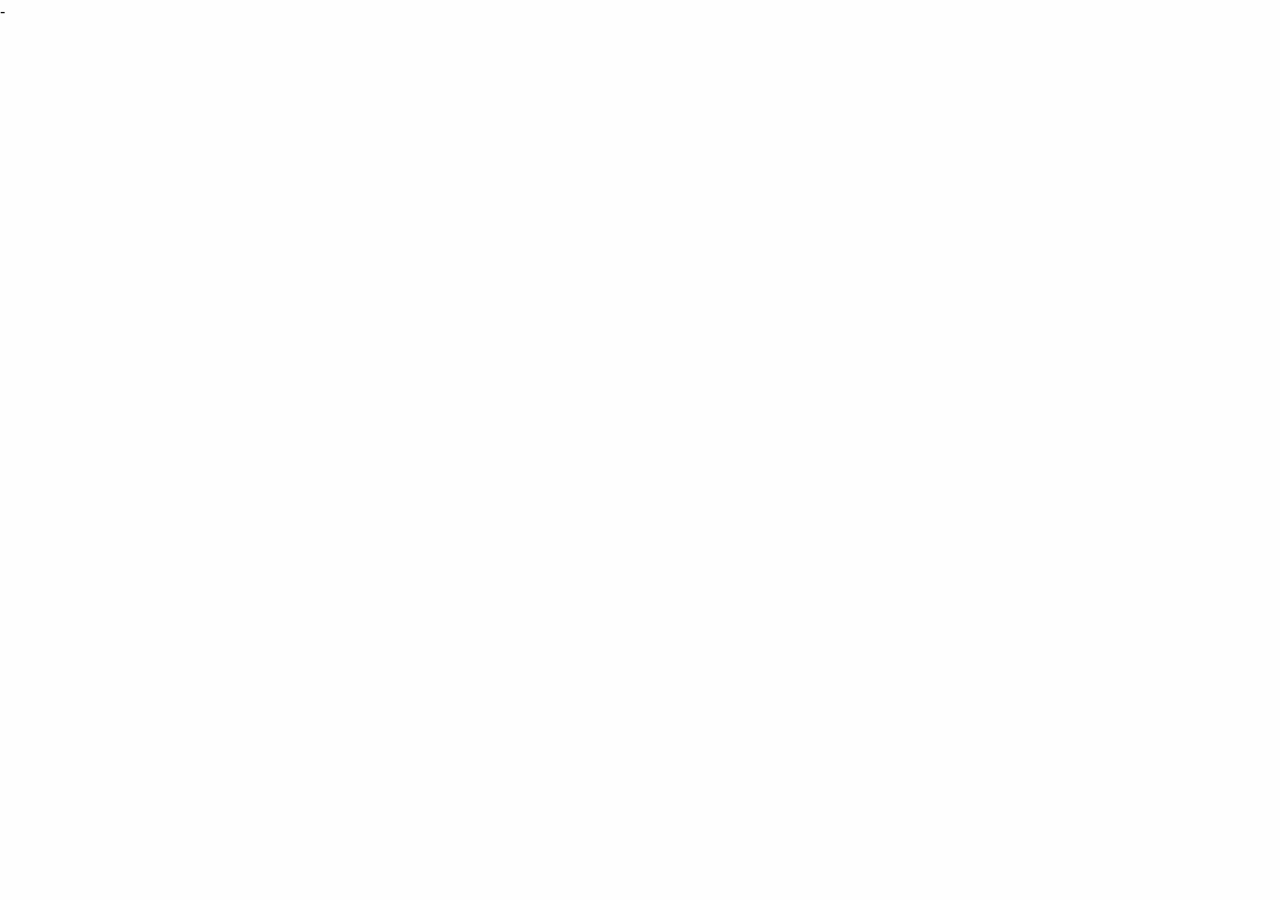
==== dev/menu.html @ c6d95d7d "Merge 6a3bc4820eaa30dd39113d65d79f505e17b59850 into 1154168bbf57de96336762e55760bc44efa3031e" ====
-<!DOCTYPE html>
<html lang="en">
<head>
    <!-- METADATA -->
    <title>Project Title | By ********</title>
    <meta charset="utf-8">
    <meta name="HandheldFriendly" content="True">
    <meta name="MobileOptimized" content="320">
    <meta name="viewport" content="width=device-width, initial-scale=1.0"/>
    <meta name="description" content="Project Description" />
    <meta http-equiv="X-UA-Compatible" content="IE=edge,chrome=1">

    <!-- STYLESHEETS-->
    <link rel="stylesheet" type="text/css" media="all" href="css/global.css" />
</head>
<body>


</body>
</html>
---- dev/css/global.css ----
/**
 * Foundation for Sites by ZURB
 * Version 6.2.0
 * foundation.zurb.com
 * Licensed under MIT Open Source
 */
/*! normalize.css v3.0.3 | MIT License | github.com/necolas/normalize.css */
/**
   * 1. Set default font family to sans-serif.
   * 2. Prevent iOS and IE text size adjust after device orientation change,
   *    without disabling user zoom.
   */
html {
  font-family: sans-serif;
  /* 1 */
  -ms-text-size-adjust: 100%;
  /* 2 */
  -webkit-text-size-adjust: 100%;
  /* 2 */ }

/**
   * Remove default margin.
   */
body {
  margin: 0; }

/* HTML5 display definitions
     ========================================================================== */
/**
   * Correct `block` display not defined for any HTML5 element in IE 8/9.
   * Correct `block` display not defined for `details` or `summary` in IE 10/11
   * and Firefox.
   * Correct `block` display not defined for `main` in IE 11.
   */
article,
aside,
details,
figcaption,
figure,
footer,
header,
hgroup,
main,
menu,
nav,
section,
summary {
  display: block; }

/**
   * 1. Correct `inline-block` display not defined in IE 8/9.
   * 2. Normalize vertical alignment of `progress` in Chrome, Firefox, and Opera.
   */
audio,
canvas,
progress,
video {
  display: inline-block;
  /* 1 */
  vertical-align: baseline;
  /* 2 */ }

/**
   * Prevent modern browsers from displaying `audio` without controls.
   * Remove excess height in iOS 5 devices.
   */
audio:not([controls]) {
  display: none;
  height: 0; }

/**
   * Address `[hidden]` styling not present in IE 8/9/10.
   * Hide the `template` element in IE 8/9/10/11, Safari, and Firefox < 22.
   */
[hidden],
template {
  display: none; }

/* Links
     ========================================================================== */
/**
   * Remove the gray background color from active links in IE 10.
   */
a {
  background-color: transparent; }

/**
   * Improve readability of focused elements when they are also in an
   * active/hover state.
   */
a:active,
a:hover {
  outline: 0; }

/* Text-level semantics
     ========================================================================== */
/**
   * Address styling not present in IE 8/9/10/11, Safari, and Chrome.
   */
abbr[title] {
  border-bottom: 1px dotted; }

/**
   * Address style set to `bolder` in Firefox 4+, Safari, and Chrome.
   */
b,
strong {
  font-weight: bold; }

/**
   * Address styling not present in Safari and Chrome.
   */
dfn {
  font-style: italic; }

/**
   * Address variable `h1` font-size and margin within `section` and `article`
   * contexts in Firefox 4+, Safari, and Chrome.
   */
h1 {
  font-size: 2em;
  margin: 0.67em 0; }

/**
   * Address styling not present in IE 8/9.
   */
mark {
  background: #ff0;
  color: #000; }

/**
   * Address inconsistent and variable font size in all browsers.
   */
small {
  font-size: 80%; }

/**
   * Prevent `sub` and `sup` affecting `line-height` in all browsers.
   */
sub,
sup {
  font-size: 75%;
  line-height: 0;
  position: relative;
  vertical-align: baseline; }

sup {
  top: -0.5em; }

sub {
  bottom: -0.25em; }

/* Embedded content
     ========================================================================== */
/**
   * Remove border when inside `a` element in IE 8/9/10.
   */
img {
  border: 0; }

/**
   * Correct overflow not hidden in IE 9/10/11.
   */
svg:not(:root) {
  overflow: hidden; }

/* Grouping content
     ========================================================================== */
/**
   * Address margin not present in IE 8/9 and Safari.
   */
figure {
  margin: 1em 40px; }

/**
   * Address differences between Firefox and other browsers.
   */
hr {
  box-sizing: content-box;
  height: 0; }

/**
   * Contain overflow in all browsers.
   */
pre {
  overflow: auto; }

/**
   * Address odd `em`-unit font size rendering in all browsers.
   */
code,
kbd,
pre,
samp {
  font-family: monospace, monospace;
  font-size: 1em; }

/* Forms
     ========================================================================== */
/**
   * Known limitation: by default, Chrome and Safari on OS X allow very limited
   * styling of `select`, unless a `border` property is set.
   */
/**
   * 1. Correct color not being inherited.
   *    Known issue: affects color of disabled elements.
   * 2. Correct font properties not being inherited.
   * 3. Address margins set differently in Firefox 4+, Safari, and Chrome.
   */
button,
input,
optgroup,
select,
textarea {
  color: inherit;
  /* 1 */
  font: inherit;
  /* 2 */
  margin: 0;
  /* 3 */ }

/**
   * Address `overflow` set to `hidden` in IE 8/9/10/11.
   */
button {
  overflow: visible; }

/**
   * Address inconsistent `text-transform` inheritance for `button` and `select`.
   * All other form control elements do not inherit `text-transform` values.
   * Correct `button` style inheritance in Firefox, IE 8/9/10/11, and Opera.
   * Correct `select` style inheritance in Firefox.
   */
button,
select {
  text-transform: none; }

/**
   * 1. Avoid the WebKit bug in Android 4.0.* where (2) destroys native `audio`
   *    and `video` controls.
   * 2. Correct inability to style clickable `input` types in iOS.
   * 3. Improve usability and consistency of cursor style between image-type
   *    `input` and others.
   */
button,
html input[type="button"],
input[type="reset"],
input[type="submit"] {
  -webkit-appearance: button;
  /* 2 */
  cursor: pointer;
  /* 3 */ }

/**
   * Re-set default cursor for disabled elements.
   */
button[disabled],
html input[disabled] {
  cursor: default; }

/**
   * Remove inner padding and border in Firefox 4+.
   */
button::-moz-focus-inner,
input::-moz-focus-inner {
  border: 0;
  padding: 0; }

/**
   * Address Firefox 4+ setting `line-height` on `input` using `!important` in
   * the UA stylesheet.
   */
input {
  line-height: normal; }

/**
   * It's recommended that you don't attempt to style these elements.
   * Firefox's implementation doesn't respect box-sizing, padding, or width.
   *
   * 1. Address box sizing set to `content-box` in IE 8/9/10.
   * 2. Remove excess padding in IE 8/9/10.
   */
input[type="checkbox"],
input[type="radio"] {
  box-sizing: border-box;
  /* 1 */
  padding: 0;
  /* 2 */ }

/**
   * Fix the cursor style for Chrome's increment/decrement buttons. For certain
   * `font-size` values of the `input`, it causes the cursor style of the
   * decrement button to change from `default` to `text`.
   */
input[type="number"]::-webkit-inner-spin-button,
input[type="number"]::-webkit-outer-spin-button {
  height: auto; }

/**
   * 1. Address `appearance` set to `searchfield` in Safari and Chrome.
   * 2. Address `box-sizing` set to `border-box` in Safari and Chrome.
   */
input[type="search"] {
  -webkit-appearance: textfield;
  /* 1 */
  box-sizing: content-box;
  /* 2 */ }

/**
   * Remove inner padding and search cancel button in Safari and Chrome on OS X.
   * Safari (but not Chrome) clips the cancel button when the search input has
   * padding (and `textfield` appearance).
   */
input[type="search"]::-webkit-search-cancel-button,
input[type="search"]::-webkit-search-decoration {
  -webkit-appearance: none; }

/**
   * Define consistent border, margin, and padding.
   * [NOTE] We don't enable this ruleset in Foundation, because we want the <fieldset> element to have plain styling.
   */
/* fieldset {
    border: 1px solid #c0c0c0;
    margin: 0 2px;
    padding: 0.35em 0.625em 0.75em;
  } */
/**
   * 1. Correct `color` not being inherited in IE 8/9/10/11.
   * 2. Remove padding so people aren't caught out if they zero out fieldsets.
   */
legend {
  border: 0;
  /* 1 */
  padding: 0;
  /* 2 */ }

/**
   * Remove default vertical scrollbar in IE 8/9/10/11.
   */
textarea {
  overflow: auto; }

/**
   * Don't inherit the `font-weight` (applied by a rule above).
   * NOTE: the default cannot safely be changed in Chrome and Safari on OS X.
   */
optgroup {
  font-weight: bold; }

/* Tables
     ========================================================================== */
/**
   * Remove most spacing between table cells.
   */
table {
  border-collapse: collapse;
  border-spacing: 0; }

td,
th {
  padding: 0; }

.foundation-mq {
  font-family: "small=0em&medium=40em&large=64em&xlarge=75em&xxlarge=90em"; }

html {
  font-size: 100%;
  box-sizing: border-box; }

*,
*::before,
*::after {
  box-sizing: inherit; }

body {
  padding: 0;
  margin: 0;
  font-family: "Helvetica Neue", Helvetica, Roboto, Arial, sans-serif;
  font-weight: normal;
  line-height: 1.5;
  color: #0a0a0a;
  background: #fefefe;
  -webkit-font-smoothing: antialiased;
  -moz-osx-font-smoothing: grayscale; }

img {
  max-width: 100%;
  height: auto;
  -ms-interpolation-mode: bicubic;
  display: inline-block;
  vertical-align: middle; }

textarea {
  height: auto;
  min-height: 50px;
  border-radius: 3px; }

select {
  width: 100%;
  border-radius: 3px; }

#map_canvas img,
#map_canvas embed,
#map_canvas object,
.map_canvas img,
.map_canvas embed,
.map_canvas object,
.mqa-display img,
.mqa-display embed,
.mqa-display object {
  max-width: none !important; }

button {
  -webkit-appearance: none;
  -moz-appearance: none;
  background: transparent;
  padding: 0;
  border: 0;
  border-radius: 3px;
  line-height: 1; }

[data-whatinput='mouse'] button {
  outline: 0; }

.is-visible {
  display: block !important; }

.is-hidden {
  display: none !important; }

.row {
  max-width: 62.5rem;
  margin-left: auto;
  margin-right: auto; }

.row::before, .row::after {
  content: ' ';
  display: table;
  flex-basis: 0;
  order: 1; }

.row::after {
  clear: both; }

.row.collapse > .column, .row.collapse > .columns {
  padding-left: 0;
  padding-right: 0; }

.row .row {
  margin-left: -0.9375rem;
  margin-right: -0.9375rem; }

.row .row.collapse {
  margin-left: 0;
  margin-right: 0; }

.row.expanded {
  max-width: none; }

.row.expanded .row {
  margin-left: auto;
  margin-right: auto; }

.column, .columns {
  width: 100%;
  float: left;
  padding-left: 0.9375rem;
  padding-right: 0.9375rem; }

.column:last-child:not(:first-child), .columns:last-child:not(:first-child) {
  float: right; }

.column.end:last-child:last-child, .end.columns:last-child:last-child {
  float: left; }

.column.row.row, .row.row.columns {
  float: none; }

.row .column.row.row, .row .row.row.columns {
  padding-left: 0;
  padding-right: 0;
  margin-left: 0;
  margin-right: 0; }

.small-1 {
  width: 8.33333%; }

.small-push-1 {
  position: relative;
  left: 8.33333%; }

.small-pull-1 {
  position: relative;
  left: -8.33333%; }

.small-offset-0 {
  margin-left: 0%; }

.small-2 {
  width: 16.66667%; }

.small-push-2 {
  position: relative;
  left: 16.66667%; }

.small-pull-2 {
  position: relative;
  left: -16.66667%; }

.small-offset-1 {
  margin-left: 8.33333%; }

.small-3 {
  width: 25%; }

.small-push-3 {
  position: relative;
  left: 25%; }

.small-pull-3 {
  position: relative;
  left: -25%; }

.small-offset-2 {
  margin-left: 16.66667%; }

.small-4 {
  width: 33.33333%; }

.small-push-4 {
  position: relative;
  left: 33.33333%; }

.small-pull-4 {
  position: relative;
  left: -33.33333%; }

.small-offset-3 {
  margin-left: 25%; }

.small-5 {
  width: 41.66667%; }

.small-push-5 {
  position: relative;
  left: 41.66667%; }

.small-pull-5 {
  position: relative;
  left: -41.66667%; }

.small-offset-4 {
  margin-left: 33.33333%; }

.small-6 {
  width: 50%; }

.small-push-6 {
  position: relative;
  left: 50%; }

.small-pull-6 {
  position: relative;
  left: -50%; }

.small-offset-5 {
  margin-left: 41.66667%; }

.small-7 {
  width: 58.33333%; }

.small-push-7 {
  position: relative;
  left: 58.33333%; }

.small-pull-7 {
  position: relative;
  left: -58.33333%; }

.small-offset-6 {
  margin-left: 50%; }

.small-8 {
  width: 66.66667%; }

.small-push-8 {
  position: relative;
  left: 66.66667%; }

.small-pull-8 {
  position: relative;
  left: -66.66667%; }

.small-offset-7 {
  margin-left: 58.33333%; }

.small-9 {
  width: 75%; }

.small-push-9 {
  position: relative;
  left: 75%; }

.small-pull-9 {
  position: relative;
  left: -75%; }

.small-offset-8 {
  margin-left: 66.66667%; }

.small-10 {
  width: 83.33333%; }

.small-push-10 {
  position: relative;
  left: 83.33333%; }

.small-pull-10 {
  position: relative;
  left: -83.33333%; }

.small-offset-9 {
  margin-left: 75%; }

.small-11 {
  width: 91.66667%; }

.small-push-11 {
  position: relative;
  left: 91.66667%; }

.small-pull-11 {
  position: relative;
  left: -91.66667%; }

.small-offset-10 {
  margin-left: 83.33333%; }

.small-12 {
  width: 100%; }

.small-offset-11 {
  margin-left: 91.66667%; }

.small-up-1 > .column, .small-up-1 > .columns {
  width: 100%;
  float: left; }

.small-up-1 > .column:nth-of-type(1n), .small-up-1 > .columns:nth-of-type(1n) {
  clear: none; }

.small-up-1 > .column:nth-of-type(1n+1), .small-up-1 > .columns:nth-of-type(1n+1) {
  clear: both; }

.small-up-1 > .column:last-child, .small-up-1 > .columns:last-child {
  float: left; }

.small-up-2 > .column, .small-up-2 > .columns {
  width: 50%;
  float: left; }

.small-up-2 > .column:nth-of-type(1n), .small-up-2 > .columns:nth-of-type(1n) {
  clear: none; }

.small-up-2 > .column:nth-of-type(2n+1), .small-up-2 > .columns:nth-of-type(2n+1) {
  clear: both; }

.small-up-2 > .column:last-child, .small-up-2 > .columns:last-child {
  float: left; }

.small-up-3 > .column, .small-up-3 > .columns {
  width: 33.33333%;
  float: left; }

.small-up-3 > .column:nth-of-type(1n), .small-up-3 > .columns:nth-of-type(1n) {
  clear: none; }

.small-up-3 > .column:nth-of-type(3n+1), .small-up-3 > .columns:nth-of-type(3n+1) {
  clear: both; }

.small-up-3 > .column:last-child, .small-up-3 > .columns:last-child {
  float: left; }

.small-up-4 > .column, .small-up-4 > .columns {
  width: 25%;
  float: left; }

.small-up-4 > .column:nth-of-type(1n), .small-up-4 > .columns:nth-of-type(1n) {
  clear: none; }

.small-up-4 > .column:nth-of-type(4n+1), .small-up-4 > .columns:nth-of-type(4n+1) {
  clear: both; }

.small-up-4 > .column:last-child, .small-up-4 > .columns:last-child {
  float: left; }

.small-up-5 > .column, .small-up-5 > .columns {
  width: 20%;
  float: left; }

.small-up-5 > .column:nth-of-type(1n), .small-up-5 > .columns:nth-of-type(1n) {
  clear: none; }

.small-up-5 > .column:nth-of-type(5n+1), .small-up-5 > .columns:nth-of-type(5n+1) {
  clear: both; }

.small-up-5 > .column:last-child, .small-up-5 > .columns:last-child {
  float: left; }

.small-up-6 > .column, .small-up-6 > .columns {
  width: 16.66667%;
  float: left; }

.small-up-6 > .column:nth-of-type(1n), .small-up-6 > .columns:nth-of-type(1n) {
  clear: none; }

.small-up-6 > .column:nth-of-type(6n+1), .small-up-6 > .columns:nth-of-type(6n+1) {
  clear: both; }

.small-up-6 > .column:last-child, .small-up-6 > .columns:last-child {
  float: left; }

.small-up-7 > .column, .small-up-7 > .columns {
  width: 14.28571%;
  float: left; }

.small-up-7 > .column:nth-of-type(1n), .small-up-7 > .columns:nth-of-type(1n) {
  clear: none; }

.small-up-7 > .column:nth-of-type(7n+1), .small-up-7 > .columns:nth-of-type(7n+1) {
  clear: both; }

.small-up-7 > .column:last-child, .small-up-7 > .columns:last-child {
  float: left; }

.small-up-8 > .column, .small-up-8 > .columns {
  width: 12.5%;
  float: left; }

.small-up-8 > .column:nth-of-type(1n), .small-up-8 > .columns:nth-of-type(1n) {
  clear: none; }

.small-up-8 > .column:nth-of-type(8n+1), .small-up-8 > .columns:nth-of-type(8n+1) {
  clear: both; }

.small-up-8 > .column:last-child, .small-up-8 > .columns:last-child {
  float: left; }

.small-collapse > .column, .small-collapse > .columns {
  padding-left: 0;
  padding-right: 0; }

.small-collapse .row {
  margin-left: 0;
  margin-right: 0; }

.small-uncollapse > .column, .small-uncollapse > .columns {
  padding-left: 0.9375rem;
  padding-right: 0.9375rem; }

.small-centered {
  float: none;
  margin-left: auto;
  margin-right: auto; }

.small-uncentered,
.small-push-0,
.small-pull-0 {
  position: static;
  margin-left: 0;
  margin-right: 0;
  float: left; }

@media screen and (min-width: 40em) {
  .medium-1 {
    width: 8.33333%; }

  .medium-push-1 {
    position: relative;
    left: 8.33333%; }

  .medium-pull-1 {
    position: relative;
    left: -8.33333%; }

  .medium-offset-0 {
    margin-left: 0%; }

  .medium-2 {
    width: 16.66667%; }

  .medium-push-2 {
    position: relative;
    left: 16.66667%; }

  .medium-pull-2 {
    position: relative;
    left: -16.66667%; }

  .medium-offset-1 {
    margin-left: 8.33333%; }

  .medium-3 {
    width: 25%; }

  .medium-push-3 {
    position: relative;
    left: 25%; }

  .medium-pull-3 {
    position: relative;
    left: -25%; }

  .medium-offset-2 {
    margin-left: 16.66667%; }

  .medium-4 {
    width: 33.33333%; }

  .medium-push-4 {
    position: relative;
    left: 33.33333%; }

  .medium-pull-4 {
    position: relative;
    left: -33.33333%; }

  .medium-offset-3 {
    margin-left: 25%; }

  .medium-5 {
    width: 41.66667%; }

  .medium-push-5 {
    position: relative;
    left: 41.66667%; }

  .medium-pull-5 {
    position: relative;
    left: -41.66667%; }

  .medium-offset-4 {
    margin-left: 33.33333%; }

  .medium-6 {
    width: 50%; }

  .medium-push-6 {
    position: relative;
    left: 50%; }

  .medium-pull-6 {
    position: relative;
    left: -50%; }

  .medium-offset-5 {
    margin-left: 41.66667%; }

  .medium-7 {
    width: 58.33333%; }

  .medium-push-7 {
    position: relative;
    left: 58.33333%; }

  .medium-pull-7 {
    position: relative;
    left: -58.33333%; }

  .medium-offset-6 {
    margin-left: 50%; }

  .medium-8 {
    width: 66.66667%; }

  .medium-push-8 {
    position: relative;
    left: 66.66667%; }

  .medium-pull-8 {
    position: relative;
    left: -66.66667%; }

  .medium-offset-7 {
    margin-left: 58.33333%; }

  .medium-9 {
    width: 75%; }

  .medium-push-9 {
    position: relative;
    left: 75%; }

  .medium-pull-9 {
    position: relative;
    left: -75%; }

  .medium-offset-8 {
    margin-left: 66.66667%; }

  .medium-10 {
    width: 83.33333%; }

  .medium-push-10 {
    position: relative;
    left: 83.33333%; }

  .medium-pull-10 {
    position: relative;
    left: -83.33333%; }

  .medium-offset-9 {
    margin-left: 75%; }

  .medium-11 {
    width: 91.66667%; }

  .medium-push-11 {
    position: relative;
    left: 91.66667%; }

  .medium-pull-11 {
    position: relative;
    left: -91.66667%; }

  .medium-offset-10 {
    margin-left: 83.33333%; }

  .medium-12 {
    width: 100%; }

  .medium-offset-11 {
    margin-left: 91.66667%; }

  .medium-up-1 > .column, .medium-up-1 > .columns {
    width: 100%;
    float: left; }

  .medium-up-1 > .column:nth-of-type(1n), .medium-up-1 > .columns:nth-of-type(1n) {
    clear: none; }

  .medium-up-1 > .column:nth-of-type(1n+1), .medium-up-1 > .columns:nth-of-type(1n+1) {
    clear: both; }

  .medium-up-1 > .column:last-child, .medium-up-1 > .columns:last-child {
    float: left; }

  .medium-up-2 > .column, .medium-up-2 > .columns {
    width: 50%;
    float: left; }

  .medium-up-2 > .column:nth-of-type(1n), .medium-up-2 > .columns:nth-of-type(1n) {
    clear: none; }

  .medium-up-2 > .column:nth-of-type(2n+1), .medium-up-2 > .columns:nth-of-type(2n+1) {
    clear: both; }

  .medium-up-2 > .column:last-child, .medium-up-2 > .columns:last-child {
    float: left; }

  .medium-up-3 > .column, .medium-up-3 > .columns {
    width: 33.33333%;
    float: left; }

  .medium-up-3 > .column:nth-of-type(1n), .medium-up-3 > .columns:nth-of-type(1n) {
    clear: none; }

  .medium-up-3 > .column:nth-of-type(3n+1), .medium-up-3 > .columns:nth-of-type(3n+1) {
    clear: both; }

  .medium-up-3 > .column:last-child, .medium-up-3 > .columns:last-child {
    float: left; }

  .medium-up-4 > .column, .medium-up-4 > .columns {
    width: 25%;
    float: left; }

  .medium-up-4 > .column:nth-of-type(1n), .medium-up-4 > .columns:nth-of-type(1n) {
    clear: none; }

  .medium-up-4 > .column:nth-of-type(4n+1), .medium-up-4 > .columns:nth-of-type(4n+1) {
    clear: both; }

  .medium-up-4 > .column:last-child, .medium-up-4 > .columns:last-child {
    float: left; }

  .medium-up-5 > .column, .medium-up-5 > .columns {
    width: 20%;
    float: left; }

  .medium-up-5 > .column:nth-of-type(1n), .medium-up-5 > .columns:nth-of-type(1n) {
    clear: none; }

  .medium-up-5 > .column:nth-of-type(5n+1), .medium-up-5 > .columns:nth-of-type(5n+1) {
    clear: both; }

  .medium-up-5 > .column:last-child, .medium-up-5 > .columns:last-child {
    float: left; }

  .medium-up-6 > .column, .medium-up-6 > .columns {
    width: 16.66667%;
    float: left; }

  .medium-up-6 > .column:nth-of-type(1n), .medium-up-6 > .columns:nth-of-type(1n) {
    clear: none; }

  .medium-up-6 > .column:nth-of-type(6n+1), .medium-up-6 > .columns:nth-of-type(6n+1) {
    clear: both; }

  .medium-up-6 > .column:last-child, .medium-up-6 > .columns:last-child {
    float: left; }

  .medium-up-7 > .column, .medium-up-7 > .columns {
    width: 14.28571%;
    float: left; }

  .medium-up-7 > .column:nth-of-type(1n), .medium-up-7 > .columns:nth-of-type(1n) {
    clear: none; }

  .medium-up-7 > .column:nth-of-type(7n+1), .medium-up-7 > .columns:nth-of-type(7n+1) {
    clear: both; }

  .medium-up-7 > .column:last-child, .medium-up-7 > .columns:last-child {
    float: left; }

  .medium-up-8 > .column, .medium-up-8 > .columns {
    width: 12.5%;
    float: left; }

  .medium-up-8 > .column:nth-of-type(1n), .medium-up-8 > .columns:nth-of-type(1n) {
    clear: none; }

  .medium-up-8 > .column:nth-of-type(8n+1), .medium-up-8 > .columns:nth-of-type(8n+1) {
    clear: both; }

  .medium-up-8 > .column:last-child, .medium-up-8 > .columns:last-child {
    float: left; }

  .medium-collapse > .column, .medium-collapse > .columns {
    padding-left: 0;
    padding-right: 0; }

  .medium-collapse .row {
    margin-left: 0;
    margin-right: 0; }

  .medium-uncollapse > .column, .medium-uncollapse > .columns {
    padding-left: 0.9375rem;
    padding-right: 0.9375rem; }

  .medium-centered {
    float: none;
    margin-left: auto;
    margin-right: auto; }

  .medium-uncentered,
  .medium-push-0,
  .medium-pull-0 {
    position: static;
    margin-left: 0;
    margin-right: 0;
    float: left; } }
@media screen and (min-width: 64em) {
  .large-1 {
    width: 8.33333%; }

  .large-push-1 {
    position: relative;
    left: 8.33333%; }

  .large-pull-1 {
    position: relative;
    left: -8.33333%; }

  .large-offset-0 {
    margin-left: 0%; }

  .large-2 {
    width: 16.66667%; }

  .large-push-2 {
    position: relative;
    left: 16.66667%; }

  .large-pull-2 {
    position: relative;
    left: -16.66667%; }

  .large-offset-1 {
    margin-left: 8.33333%; }

  .large-3 {
    width: 25%; }

  .large-push-3 {
    position: relative;
    left: 25%; }

  .large-pull-3 {
    position: relative;
    left: -25%; }

  .large-offset-2 {
    margin-left: 16.66667%; }

  .large-4 {
    width: 33.33333%; }

  .large-push-4 {
    position: relative;
    left: 33.33333%; }

  .large-pull-4 {
    position: relative;
    left: -33.33333%; }

  .large-offset-3 {
    margin-left: 25%; }

  .large-5 {
    width: 41.66667%; }

  .large-push-5 {
    position: relative;
    left: 41.66667%; }

  .large-pull-5 {
    position: relative;
    left: -41.66667%; }

  .large-offset-4 {
    margin-left: 33.33333%; }

  .large-6 {
    width: 50%; }

  .large-push-6 {
    position: relative;
    left: 50%; }

  .large-pull-6 {
    position: relative;
    left: -50%; }

  .large-offset-5 {
    margin-left: 41.66667%; }

  .large-7 {
    width: 58.33333%; }

  .large-push-7 {
    position: relative;
    left: 58.33333%; }

  .large-pull-7 {
    position: relative;
    left: -58.33333%; }

  .large-offset-6 {
    margin-left: 50%; }

  .large-8 {
    width: 66.66667%; }

  .large-push-8 {
    position: relative;
    left: 66.66667%; }

  .large-pull-8 {
    position: relative;
    left: -66.66667%; }

  .large-offset-7 {
    margin-left: 58.33333%; }

  .large-9 {
    width: 75%; }

  .large-push-9 {
    position: relative;
    left: 75%; }

  .large-pull-9 {
    position: relative;
    left: -75%; }

  .large-offset-8 {
    margin-left: 66.66667%; }

  .large-10 {
    width: 83.33333%; }

  .large-push-10 {
    position: relative;
    left: 83.33333%; }

  .large-pull-10 {
    position: relative;
    left: -83.33333%; }

  .large-offset-9 {
    margin-left: 75%; }

  .large-11 {
    width: 91.66667%; }

  .large-push-11 {
    position: relative;
    left: 91.66667%; }

  .large-pull-11 {
    position: relative;
    left: -91.66667%; }

  .large-offset-10 {
    margin-left: 83.33333%; }

  .large-12 {
    width: 100%; }

  .large-offset-11 {
    margin-left: 91.66667%; }

  .large-up-1 > .column, .large-up-1 > .columns {
    width: 100%;
    float: left; }

  .large-up-1 > .column:nth-of-type(1n), .large-up-1 > .columns:nth-of-type(1n) {
    clear: none; }

  .large-up-1 > .column:nth-of-type(1n+1), .large-up-1 > .columns:nth-of-type(1n+1) {
    clear: both; }

  .large-up-1 > .column:last-child, .large-up-1 > .columns:last-child {
    float: left; }

  .large-up-2 > .column, .large-up-2 > .columns {
    width: 50%;
    float: left; }

  .large-up-2 > .column:nth-of-type(1n), .large-up-2 > .columns:nth-of-type(1n) {
    clear: none; }

  .large-up-2 > .column:nth-of-type(2n+1), .large-up-2 > .columns:nth-of-type(2n+1) {
    clear: both; }

  .large-up-2 > .column:last-child, .large-up-2 > .columns:last-child {
    float: left; }

  .large-up-3 > .column, .large-up-3 > .columns {
    width: 33.33333%;
    float: left; }

  .large-up-3 > .column:nth-of-type(1n), .large-up-3 > .columns:nth-of-type(1n) {
    clear: none; }

  .large-up-3 > .column:nth-of-type(3n+1), .large-up-3 > .columns:nth-of-type(3n+1) {
    clear: both; }

  .large-up-3 > .column:last-child, .large-up-3 > .columns:last-child {
    float: left; }

  .large-up-4 > .column, .large-up-4 > .columns {
    width: 25%;
    float: left; }

  .large-up-4 > .column:nth-of-type(1n), .large-up-4 > .columns:nth-of-type(1n) {
    clear: none; }

  .large-up-4 > .column:nth-of-type(4n+1), .large-up-4 > .columns:nth-of-type(4n+1) {
    clear: both; }

  .large-up-4 > .column:last-child, .large-up-4 > .columns:last-child {
    float: left; }

  .large-up-5 > .column, .large-up-5 > .columns {
    width: 20%;
    float: left; }

  .large-up-5 > .column:nth-of-type(1n), .large-up-5 > .columns:nth-of-type(1n) {
    clear: none; }

  .large-up-5 > .column:nth-of-type(5n+1), .large-up-5 > .columns:nth-of-type(5n+1) {
    clear: both; }

  .large-up-5 > .column:last-child, .large-up-5 > .columns:last-child {
    float: left; }

  .large-up-6 > .column, .large-up-6 > .columns {
    width: 16.66667%;
    float: left; }

  .large-up-6 > .column:nth-of-type(1n), .large-up-6 > .columns:nth-of-type(1n) {
    clear: none; }

  .large-up-6 > .column:nth-of-type(6n+1), .large-up-6 > .columns:nth-of-type(6n+1) {
    clear: both; }

  .large-up-6 > .column:last-child, .large-up-6 > .columns:last-child {
    float: left; }

  .large-up-7 > .column, .large-up-7 > .columns {
    width: 14.28571%;
    float: left; }

  .large-up-7 > .column:nth-of-type(1n), .large-up-7 > .columns:nth-of-type(1n) {
    clear: none; }

  .large-up-7 > .column:nth-of-type(7n+1), .large-up-7 > .columns:nth-of-type(7n+1) {
    clear: both; }

  .large-up-7 > .column:last-child, .large-up-7 > .columns:last-child {
    float: left; }

  .large-up-8 > .column, .large-up-8 > .columns {
    width: 12.5%;
    float: left; }

  .large-up-8 > .column:nth-of-type(1n), .large-up-8 > .columns:nth-of-type(1n) {
    clear: none; }

  .large-up-8 > .column:nth-of-type(8n+1), .large-up-8 > .columns:nth-of-type(8n+1) {
    clear: both; }

  .large-up-8 > .column:last-child, .large-up-8 > .columns:last-child {
    float: left; }

  .large-collapse > .column, .large-collapse > .columns {
    padding-left: 0;
    padding-right: 0; }

  .large-collapse .row {
    margin-left: 0;
    margin-right: 0; }

  .large-uncollapse > .column, .large-uncollapse > .columns {
    padding-left: 0.9375rem;
    padding-right: 0.9375rem; }

  .large-centered {
    float: none;
    margin-left: auto;
    margin-right: auto; }

  .large-uncentered,
  .large-push-0,
  .large-pull-0 {
    position: static;
    margin-left: 0;
    margin-right: 0;
    float: left; } }
.slide-in-down.mui-enter {
  transition-duration: 500ms;
  transition-timing-function: linear;
  transform: translateY(-100%);
  transition-property: transform, opacity;
  backface-visibility: hidden; }

.slide-in-down.mui-enter.mui-enter-active {
  transform: translateY(0); }

.slide-in-left.mui-enter {
  transition-duration: 500ms;
  transition-timing-function: linear;
  transform: translateX(-100%);
  transition-property: transform, opacity;
  backface-visibility: hidden; }

.slide-in-left.mui-enter.mui-enter-active {
  transform: translateX(0); }

.slide-in-up.mui-enter {
  transition-duration: 500ms;
  transition-timing-function: linear;
  transform: translateY(100%);
  transition-property: transform, opacity;
  backface-visibility: hidden; }

.slide-in-up.mui-enter.mui-enter-active {
  transform: translateY(0); }

.slide-in-right.mui-enter {
  transition-duration: 500ms;
  transition-timing-function: linear;
  transform: translateX(100%);
  transition-property: transform, opacity;
  backface-visibility: hidden; }

.slide-in-right.mui-enter.mui-enter-active {
  transform: translateX(0); }

.slide-out-down.mui-leave {
  transition-duration: 500ms;
  transition-timing-function: linear;
  transform: translateY(0);
  transition-property: transform, opacity;
  backface-visibility: hidden; }

.slide-out-down.mui-leave.mui-leave-active {
  transform: translateY(100%); }

.slide-out-right.mui-leave {
  transition-duration: 500ms;
  transition-timing-function: linear;
  transform: translateX(0);
  transition-property: transform, opacity;
  backface-visibility: hidden; }

.slide-out-right.mui-leave.mui-leave-active {
  transform: translateX(100%); }

.slide-out-up.mui-leave {
  transition-duration: 500ms;
  transition-timing-function: linear;
  transform: translateY(0);
  transition-property: transform, opacity;
  backface-visibility: hidden; }

.slide-out-up.mui-leave.mui-leave-active {
  transform: translateY(-100%); }

.slide-out-left.mui-leave {
  transition-duration: 500ms;
  transition-timing-function: linear;
  transform: translateX(0);
  transition-property: transform, opacity;
  backface-visibility: hidden; }

.slide-out-left.mui-leave.mui-leave-active {
  transform: translateX(-100%); }

.fade-in.mui-enter {
  transition-duration: 500ms;
  transition-timing-function: linear;
  opacity: 0;
  transition-property: opacity; }

.fade-in.mui-enter.mui-enter-active {
  opacity: 1; }

.fade-out.mui-leave {
  transition-duration: 500ms;
  transition-timing-function: linear;
  opacity: 1;
  transition-property: opacity; }

.fade-out.mui-leave.mui-leave-active {
  opacity: 0; }

.hinge-in-from-top.mui-enter {
  transition-duration: 500ms;
  transition-timing-function: linear;
  transform: perspective(2000px) rotateX(-90deg);
  transform-origin: top;
  transition-property: transform, opacity;
  opacity: 0; }

.hinge-in-from-top.mui-enter.mui-enter-active {
  transform: perspective(2000px) rotate(0deg);
  opacity: 1; }

.hinge-in-from-right.mui-enter {
  transition-duration: 500ms;
  transition-timing-function: linear;
  transform: perspective(2000px) rotateY(-90deg);
  transform-origin: right;
  transition-property: transform, opacity;
  opacity: 0; }

.hinge-in-from-right.mui-enter.mui-enter-active {
  transform: perspective(2000px) rotate(0deg);
  opacity: 1; }

.hinge-in-from-bottom.mui-enter {
  transition-duration: 500ms;
  transition-timing-function: linear;
  transform: perspective(2000px) rotateX(90deg);
  transform-origin: bottom;
  transition-property: transform, opacity;
  opacity: 0; }

.hinge-in-from-bottom.mui-enter.mui-enter-active {
  transform: perspective(2000px) rotate(0deg);
  opacity: 1; }

.hinge-in-from-left.mui-enter {
  transition-duration: 500ms;
  transition-timing-function: linear;
  transform: perspective(2000px) rotateY(90deg);
  transform-origin: left;
  transition-property: transform, opacity;
  opacity: 0; }

.hinge-in-from-left.mui-enter.mui-enter-active {
  transform: perspective(2000px) rotate(0deg);
  opacity: 1; }

.hinge-in-from-middle-x.mui-enter {
  transition-duration: 500ms;
  transition-timing-function: linear;
  transform: perspective(2000px) rotateX(-90deg);
  transform-origin: center;
  transition-property: transform, opacity;
  opacity: 0; }

.hinge-in-from-middle-x.mui-enter.mui-enter-active {
  transform: perspective(2000px) rotate(0deg);
  opacity: 1; }

.hinge-in-from-middle-y.mui-enter {
  transition-duration: 500ms;
  transition-timing-function: linear;
  transform: perspective(2000px) rotateY(-90deg);
  transform-origin: center;
  transition-property: transform, opacity;
  opacity: 0; }

.hinge-in-from-middle-y.mui-enter.mui-enter-active {
  transform: perspective(2000px) rotate(0deg);
  opacity: 1; }

.hinge-out-from-top.mui-leave {
  transition-duration: 500ms;
  transition-timing-function: linear;
  transform: perspective(2000px) rotate(0deg);
  transform-origin: top;
  transition-property: transform, opacity;
  opacity: 1; }

.hinge-out-from-top.mui-leave.mui-leave-active {
  transform: perspective(2000px) rotateX(-90deg);
  opacity: 0; }

.hinge-out-from-right.mui-leave {
  transition-duration: 500ms;
  transition-timing-function: linear;
  transform: perspective(2000px) rotate(0deg);
  transform-origin: right;
  transition-property: transform, opacity;
  opacity: 1; }

.hinge-out-from-right.mui-leave.mui-leave-active {
  transform: perspective(2000px) rotateY(-90deg);
  opacity: 0; }

.hinge-out-from-bottom.mui-leave {
  transition-duration: 500ms;
  transition-timing-function: linear;
  transform: perspective(2000px) rotate(0deg);
  transform-origin: bottom;
  transition-property: transform, opacity;
  opacity: 1; }

.hinge-out-from-bottom.mui-leave.mui-leave-active {
  transform: perspective(2000px) rotateX(90deg);
  opacity: 0; }

.hinge-out-from-left.mui-leave {
  transition-duration: 500ms;
  transition-timing-function: linear;
  transform: perspective(2000px) rotate(0deg);
  transform-origin: left;
  transition-property: transform, opacity;
  opacity: 1; }

.hinge-out-from-left.mui-leave.mui-leave-active {
  transform: perspective(2000px) rotateY(90deg);
  opacity: 0; }

.hinge-out-from-middle-x.mui-leave {
  transition-duration: 500ms;
  transition-timing-function: linear;
  transform: perspective(2000px) rotate(0deg);
  transform-origin: center;
  transition-property: transform, opacity;
  opacity: 1; }

.hinge-out-from-middle-x.mui-leave.mui-leave-active {
  transform: perspective(2000px) rotateX(-90deg);
  opacity: 0; }

.hinge-out-from-middle-y.mui-leave {
  transition-duration: 500ms;
  transition-timing-function: linear;
  transform: perspective(2000px) rotate(0deg);
  transform-origin: center;
  transition-property: transform, opacity;
  opacity: 1; }

.hinge-out-from-middle-y.mui-leave.mui-leave-active {
  transform: perspective(2000px) rotateY(-90deg);
  opacity: 0; }

.scale-in-up.mui-enter {
  transition-duration: 500ms;
  transition-timing-function: linear;
  transform: scale(0.5);
  transition-property: transform, opacity;
  opacity: 0; }

.scale-in-up.mui-enter.mui-enter-active {
  transform: scale(1);
  opacity: 1; }

.scale-in-down.mui-enter {
  transition-duration: 500ms;
  transition-timing-function: linear;
  transform: scale(1.5);
  transition-property: transform, opacity;
  opacity: 0; }

.scale-in-down.mui-enter.mui-enter-active {
  transform: scale(1);
  opacity: 1; }

.scale-out-up.mui-leave {
  transition-duration: 500ms;
  transition-timing-function: linear;
  transform: scale(1);
  transition-property: transform, opacity;
  opacity: 1; }

.scale-out-up.mui-leave.mui-leave-active {
  transform: scale(1.5);
  opacity: 0; }

.scale-out-down.mui-leave {
  transition-duration: 500ms;
  transition-timing-function: linear;
  transform: scale(1);
  transition-property: transform, opacity;
  opacity: 1; }

.scale-out-down.mui-leave.mui-leave-active {
  transform: scale(0.5);
  opacity: 0; }

.spin-in.mui-enter {
  transition-duration: 500ms;
  transition-timing-function: linear;
  transform: rotate(-0.75turn);
  transition-property: transform, opacity;
  opacity: 0; }

.spin-in.mui-enter.mui-enter-active {
  transform: rotate(0);
  opacity: 1; }

.spin-out.mui-leave {
  transition-duration: 500ms;
  transition-timing-function: linear;
  transform: rotate(0);
  transition-property: transform, opacity;
  opacity: 1; }

.spin-out.mui-leave.mui-leave-active {
  transform: rotate(0.75turn);
  opacity: 0; }

.spin-in-ccw.mui-enter {
  transition-duration: 500ms;
  transition-timing-function: linear;
  transform: rotate(0.75turn);
  transition-property: transform, opacity;
  opacity: 0; }

.spin-in-ccw.mui-enter.mui-enter-active {
  transform: rotate(0);
  opacity: 1; }

.spin-out-ccw.mui-leave {
  transition-duration: 500ms;
  transition-timing-function: linear;
  transform: rotate(0);
  transition-property: transform, opacity;
  opacity: 1; }

.spin-out-ccw.mui-leave.mui-leave-active {
  transform: rotate(-0.75turn);
  opacity: 0; }

.slow {
  transition-duration: 750ms !important; }

.fast {
  transition-duration: 250ms !important; }

.linear {
  transition-timing-function: linear !important; }

.ease {
  transition-timing-function: ease !important; }

.ease-in {
  transition-timing-function: ease-in !important; }

.ease-out {
  transition-timing-function: ease-out !important; }

.ease-in-out {
  transition-timing-function: ease-in-out !important; }

.bounce-in {
  transition-timing-function: cubic-bezier(0.485, 0.155, 0.24, 1.245) !important; }

.bounce-out {
  transition-timing-function: cubic-bezier(0.485, 0.155, 0.515, 0.845) !important; }

.bounce-in-out {
  transition-timing-function: cubic-bezier(0.76, -0.245, 0.24, 1.245) !important; }

.short-delay {
  transition-delay: 300ms !important; }

.long-delay {
  transition-delay: 700ms !important; }

.shake {
  animation-name: shake-7; }

@keyframes shake-7 {
  0%, 10%, 20%, 30%, 40%, 50%, 60%, 70%, 80%, 90% {
    transform: translateX(7%); }
  5%, 15%, 25%, 35%, 45%, 55%, 65%, 75%, 85%, 95% {
    transform: translateX(-7%); } }
.spin-cw {
  animation-name: spin-cw-1turn; }

@keyframes spin-cw-1turn {
  0% {
    transform: rotate(-1turn); }
  100% {
    transform: rotate(0); } }
.spin-ccw {
  animation-name: spin-cw-1turn; }

@keyframes spin-cw-1turn {
  0% {
    transform: rotate(0); }
  100% {
    transform: rotate(1turn); } }
.wiggle {
  animation-name: wiggle-7deg; }

@keyframes wiggle-7deg {
  40%, 50%, 60% {
    transform: rotate(7deg); }
  35%, 45%, 55%, 65% {
    transform: rotate(-7deg); }
  0%, 30%, 70%, 100% {
    transform: rotate(0); } }
.shake,
.spin-cw,
.spin-ccw,
.wiggle {
  animation-duration: 500ms; }

.infinite {
  animation-iteration-count: infinite; }

.slow {
  animation-duration: 750ms !important; }

.fast {
  animation-duration: 250ms !important; }

.linear {
  animation-timing-function: linear !important; }

.ease {
  animation-timing-function: ease !important; }

.ease-in {
  animation-timing-function: ease-in !important; }

.ease-out {
  animation-timing-function: ease-out !important; }

.ease-in-out {
  animation-timing-function: ease-in-out !important; }

.bounce-in {
  animation-timing-function: cubic-bezier(0.485, 0.155, 0.24, 1.245) !important; }

.bounce-out {
  animation-timing-function: cubic-bezier(0.485, 0.155, 0.515, 0.845) !important; }

.bounce-in-out {
  animation-timing-function: cubic-bezier(0.76, -0.245, 0.24, 1.245) !important; }

.short-delay {
  animation-delay: 300ms !important; }

.long-delay {
  animation-delay: 700ms !important; }

.nav_bar {
  background-color: transparent;
  color: red;
  z-index: 2; }

.hero {
  position: relative;
  overflow: hidden;
  width: 100vw;
  height: 100vh;
  max-height: 100vh;
  text-align: center; }

.vid {
  position: absolute;
  height: 100%;
  width: 200%;
  left: -50%; }

video {
  position: absolute;
  top: -99999px;
  bottom: -99999px;
  left: -99999px;
  right: -99999px;
  margin: auto;
  min-height: 100%;
  min-width: 50%;
  z-index: 0; }

.brand_name {
  font-family: "Cassannet Outline";
  text-align: center;
  font-size: 45px;
  color: #2c1603; }

.company_discription {
  background-color: #fffffc; }

.brewing {
  background-color: yellow;
  margin: 5px; }

.coffee {
  margin-bottom: 10px; }

.coffee__image {
  float: left;
  margin-right: 5px;
  background-color: blue;
  width: 25%;
  height: 75px; }

.coffee__name {
  font-family: "Cassannet Regular";
  float: left;
  margin-right: 10px; }

.coffee__discript {
  font-size: 12px; }

.blc-menu {
  background-color: pink;
  text-align: center; }

.community_board {
  background-color: #fffffc; }

.community_board__title {
  float: left; }

.article {
  border: solid yellow 1px; }

.article__image {
  float: right;
  padding: 10px; }

.article__title {
  padding: 0 5px;
  font-size: 20px; }

.byline__img {
  display: block;
  float: left;
  padding: 0 9px; }

.byline__writer {
  padding: 0 5px;
  font-size: 13px;
  float: left; }

.article__article {
  padding: 5px;
  font-size: 14px; }

.footer {
  background-color: #2c1603;
  border: solid black 1px; }

.footer__address {
  float: right; }

.clearfix:after {
  content: " ";
  clear: both;
  display: block; }

ul {
  padding: 0px;
  margin: 0px;
  list-style: none; }

.overlay {
  color: red;
  position: absolute;
  top: 0;
  left: 0;
  z-index: 1; }

/*# sourceMappingURL=global.css.map */
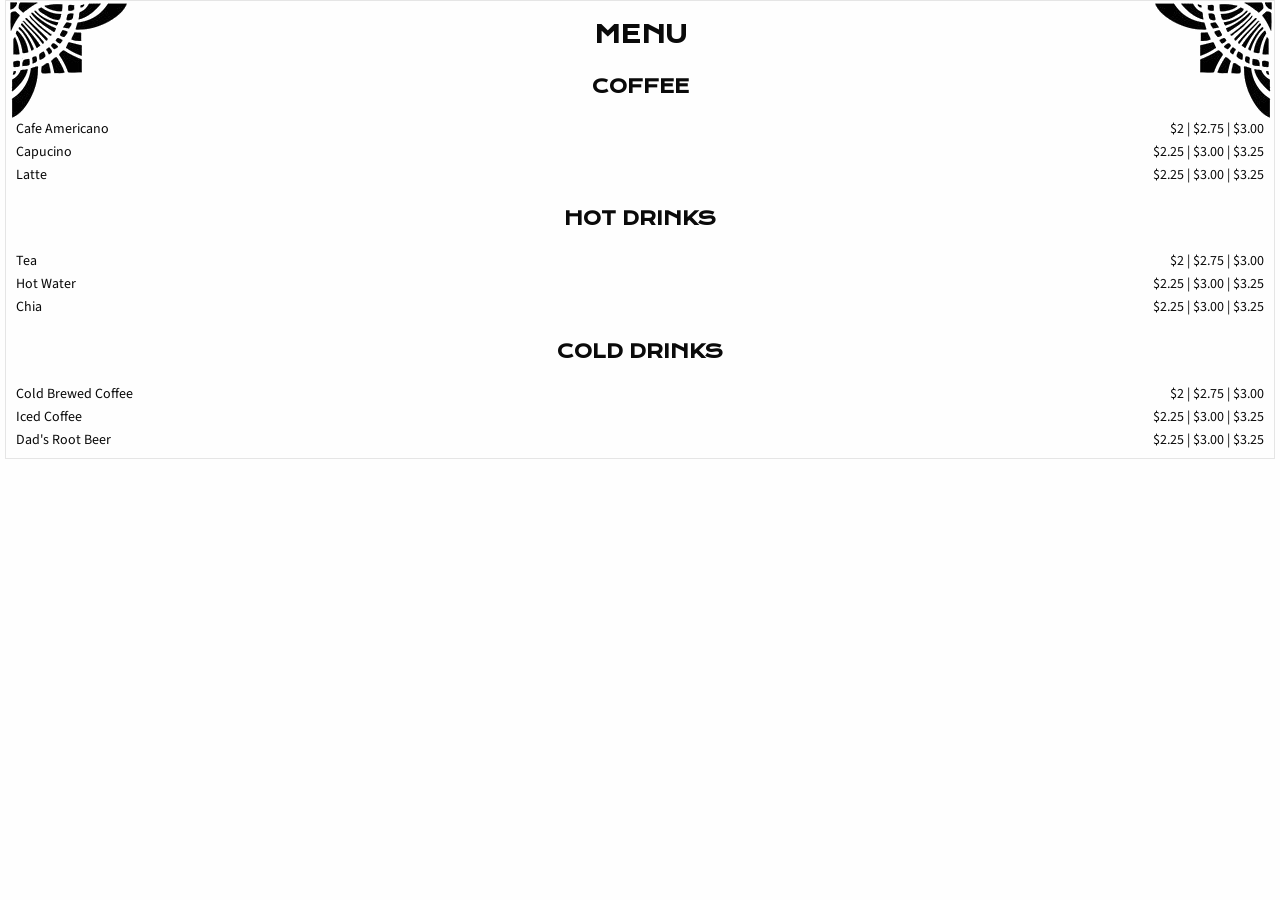
==== commit 26b8033e: "Merge b417ea0b6cc47395234816534937ac2acbed2cf3 into 1154168bbf57de96336762e55760bc44efa3031e" ====
--- a/dev/menu.html
+++ b/dev/menu.html
@@ -1,4 +1,4 @@
--<!DOCTYPE html>
+<!DOCTYPE html>
 <html lang="en">
 <head>
     <!-- METADATA -->
@@ -11,10 +11,82 @@
     <meta http-equiv="X-UA-Compatible" content="IE=edge,chrome=1">
 
     <!-- STYLESHEETS-->
+    <link href='https://fonts.googleapis.com/css?family=Krona+One' rel='stylesheet' type='text/css'>
     <link rel="stylesheet" type="text/css" media="all" href="css/global.css" />
+    <link href='https://fonts.googleapis.com/css?family=Source+Sans+Pro' rel='stylesheet' type='text/css'>
 </head>
 <body>
 
 
+
+<div class="menu_container">
+
+  <div class="corner">
+    <img class="corner_left" src="images/corner_left.png">
+  </div>
+
+  <h1 class="menu_header">MENU</h1>
+
+  <div class=" corner">
+    <img class="corner_right" src="images/corner_right.png">
+  </div>
+
+  <h3 class="section_title">COFFEE</h3>
+
+  <div class="coffee_module">
+    <div class="coffee_module__cost">$2 | $2.75 | $3.00</div>
+    <div class="coffee_module__drink">Cafe Americano</div>
+    <div style="clear: both;"></div>
+  </div> 
+  <div class="coffee_module">
+    <div class="coffee_module__cost">$2.25 | $3.00 | $3.25</div>
+    <div class="coffee_module__drink">Capucino</div>
+    <div style="clear: both;"></div>
+  </div>
+  <div class="coffee_module">
+    <div class="coffee_module__cost">$2.25 | $3.00 | $3.25</div>
+    <div class="coffee_module__drink">Latte</div>
+    <div style="clear: both;"></div>
+  </div> 
+
+
+
+  <h3 class="section_title">HOT DRINKS</h3>
+
+  <div class="coffee_module">
+    <div class="coffee_module__cost">$2 | $2.75 | $3.00</div>
+    <div class="coffee_module__drink">Tea</div>
+    <div style="clear: both;"></div>
+  </div> 
+  <div class="coffee_module">
+    <div class="coffee_module__cost">$2.25 | $3.00 | $3.25</div>
+    <div class="coffee_module__drink">Hot Water</div>
+    <div style="clear: both;"></div>
+  </div>
+  <div class="coffee_module">
+    <div class="coffee_module__cost">$2.25 | $3.00 | $3.25</div>
+    <div class="coffee_module__drink">Chia</div>
+    <div style="clear: both;"></div>
+  </div> 
+
+  <h3 class="section_title">COLD DRINKS</h3>
+
+  <div class="coffee_module">
+    <div class="coffee_module__cost">$2 | $2.75 | $3.00</div>
+    <div class="coffee_module__drink">Cold Brewed Coffee</div>
+    <div style="clear: both;"></div>
+  </div> 
+  <div class="coffee_module">
+    <div class="coffee_module__cost">$2.25 | $3.00 | $3.25</div>
+    <div class="coffee_module__drink">Iced Coffee</div>
+    <div style="clear: both;"></div>
+  </div>
+  <div class="coffee_module">
+    <div class="coffee_module__cost">$2.25 | $3.00 | $3.25</div>
+    <div class="coffee_module__drink">Dad's Root Beer</div>
+    <div style="clear: both;"></div>
+  </div> 
+</div>
+
 </body>
 </html>
--- a/dev/css/global.css
+++ b/dev/css/global.css
@@ -1795,19 +1795,30 @@
   animation-delay: 700ms !important; }
 
 .nav_bar {
+  position: absolute;
+  right: 5%;
+  top: 2%;
   background-color: transparent;
-  color: red;
-  z-index: 2; }
-
-.hero {
-  position: relative;
-  overflow: hidden;
-  width: 100vw;
-  height: 100vh;
+  color: #fffffc;
+  z-index: 2;
+  text-decoration: none; }
+
+html, body {
+  max-width: 100%;
+  overflow-x: hidden; }
+
+.brand_container {
+  border: solid red 1px; }
+
+.video_container {
+  position: relative;
+  width: 100%;
+  height: 50vh;
   max-height: 100vh;
   text-align: center; }
 
 .vid {
+  overflow: hidden;
   position: absolute;
   height: 100%;
   width: 200%;
@@ -1821,24 +1832,74 @@
   right: -99999px;
   margin: auto;
   min-height: 100%;
-  min-width: 50%;
-  z-index: 0; }
+  min-width: 50%; }
+
+.logo_container {
+  max-width: 25%; }
+
+.logo {
+  display: block;
+  position: absolute;
+  z-index: 2;
+  max-width: 100px;
+  left: 4%;
+  top: 4%; }
+
+@media only screen and (min-width: 40.063em) {
+  .logo {
+    max-width: 150px;
+    top: 4%; } }
+@media only screen and (min-width: 64.063em) {
+  .logo {
+    max-width: 245px;
+    top: 4%;
+    left: 3%; } }
+.brand_name_container {
+  max-width: 100%; }
 
 .brand_name {
-  font-family: "Cassannet Outline";
-  text-align: center;
-  font-size: 45px;
+  position: absolute;
+  display: block;
+  max-width: 95%;
+  left: 10px;
+  z-index: 2;
+  bottom: -20px; }
+
+@media only screen and (min-width: 40.063em) {
+  .brand_name {
+    bottom: -22px; } }
+@media only screen and (min-width: 64.063em) {
+  .brand_name {
+    left: 20px;
+    bottom: -25px; } }
+.company_discription {
+  background-color: #fffffc;
+  border-top: solid 17px;
+  border-color: #03AFDD;
+  padding: 63px;
   color: #2c1603; }
 
-.company_discription {
-  background-color: #fffffc; }
-
+@media only screen and (min-width: 40.063em) {
+  .company_discription {
+    padding: 130px 100px 100px 100px; } }
+@media only screen and (min-width: 64.063em) {
+  .company_discription {
+    padding: 180px 100px 100px 100px; } }
 .brewing {
-  background-color: yellow;
-  margin: 5px; }
+  background-color: #fffffc;
+  padding: 0px 15px; }
+
+.whats_brewing {
+  margin-bottom: 30px;
+  border-bottom: solid 1px;
+  border-color: #E5E5E5;
+  font-family: "HKGrotesk-Regular";
+  font-size: 25px; }
 
 .coffee {
-  margin-bottom: 10px; }
+  margin-bottom: 30px;
+  border-bottom: solid 1px;
+  border-color: #E5E5E5; }
 
 .coffee__image {
   float: left;
@@ -1848,29 +1909,99 @@
   height: 75px; }
 
 .coffee__name {
-  font-family: "Cassannet Regular";
+  font-family: "HKGrotesk-Bold";
   float: left;
   margin-right: 10px; }
 
 .coffee__discript {
-  font-size: 12px; }
-
+  font-family: "HKGrotesk-Regular";
+  font-size: 12px;
+  line-height: 2; }
+
+@media only screen and (min-width: 40.063em) {
+  .whats_brewing {
+    padding-top: 40px; } }
+@media only screen and (min-width: 64.063em) {
+  .brewing {
+    padding: 0px 100px 0px 65px; } }
 .blc-menu {
-  background-color: pink;
+  background-color: #fffffc;
+  text-align: center;
+  color: #03AFDD;
+  padding: 10px; }
+
+@media only screen and (min-width: 40.063em) {
+  .blc-menu {
+    padding-top: 63px; } }
+@media only screen and (min-width: 64.063em) {
+  .blc-menu {
+    padding-top: 75px;
+    padding-right: 95px; } }
+.menu_container {
+  margin: 0 5px 0 5px;
+  border: 0.5px solid #E5E5E5;
+  position: relative;
+  padding: 0 5px 5px 5px; }
+
+.menu_header {
+  font-size: 24px;
+  font-family: "Krona One", sans-serif;
+  text-align: center;
+  position: relative; }
+
+.corner_right {
+  position: absolute;
+  right: -10px;
+  top: -10px; }
+
+.corner_left {
+  position: absolute;
+  left: -10px;
+  top: -10px; }
+
+.section_title {
+  font-family: "Krona One", sans-serif;
   text-align: center; }
+
+.coffee_module {
+  font-family: "Source Sans Pro", sans-serif;
+  font-size: 14px;
+  margin: 2px 5px; }
+
+.coffee_module__cost {
+  float: right; }
+
+.coffee_module__middle {
+  float: right;
+  margin: 0 auto; }
+
+.coffe_module__middle__dots {
+  border-bottom: 1px dotted black;
+  width: 100px;
+  position: relative;
+  top: 15px; }
+
+.coffee_module__drink {
+  float: left; }
 
 .community_board {
   background-color: #fffffc; }
 
 .community_board__title {
-  float: left; }
+  text-align: center;
+  font-size: 40px;
+  color: black; }
+
+.article_container {
+  border-top: 25px solid #03AFDD; }
 
 .article {
-  border: solid yellow 1px; }
+  float: right; }
 
 .article__image {
   float: right;
-  padding: 10px; }
+  padding: 10px;
+  max-height: 75%; }
 
 .article__title {
   padding: 0 5px;
@@ -1883,35 +2014,71 @@
 
 .byline__writer {
   padding: 0 5px;
-  font-size: 13px;
-  float: left; }
-
-.article__article {
+  font-size: 13px; }
+
+.article__body {
   padding: 5px;
   font-size: 14px; }
 
 .footer {
-  background-color: #2c1603;
-  border: solid black 1px; }
+  background-color: #03AFDD; }
 
 .footer__address {
-  float: right; }
+  text-align: center;
+  color: #fffffc; }
+
+ul {
+  list-style-type: none; }
+
+.blog_header {
+  border-bottom: 17px solid #03AFDD;
+  padding-bottom: 5px; }
+
+.blog_header__text {
+  font-family: "Cassannet Bold";
+  font-size: 2em;
+  width: 75%;
+  float: right;
+  color: black;
+  text-align: center;
+  margin-top: 25px; }
+
+.blog_header__logo {
+  float: left;
+  width: 25%; }
+
+.featured_post__title {
+  font-family: "Krona One", sans-serif;
+  text-align: center; }
+
+.featured_post__text {
+  font-family: "Source Sans Pro", sans-serif;
+  border-bottom: 1px solid black;
+  margin-bottom: 10px; }
+
+.all_posts {
+  font-family: "Source Sans Pro", sans-serif;
+  text-align: center;
+  color: #03AFDD; }
+
+.all_posts__list__title:hover {
+  color: black;
+  text-decoration: underline; }
+
+.featured_post__img {
+  width: 100%;
+  object-fit: cover;
+  max-height: 250px; }
 
 .clearfix:after {
   content: " ";
   clear: both;
   display: block; }
 
-ul {
-  padding: 0px;
-  margin: 0px;
-  list-style: none; }
-
-.overlay {
-  color: red;
-  position: absolute;
-  top: 0;
-  left: 0;
-  z-index: 1; }
+.main_container {
+  background-color: #F7F7F7; }
+
+.row.max_width {
+  max-width: 100%; }
 
 /*# sourceMappingURL=global.css.map */
